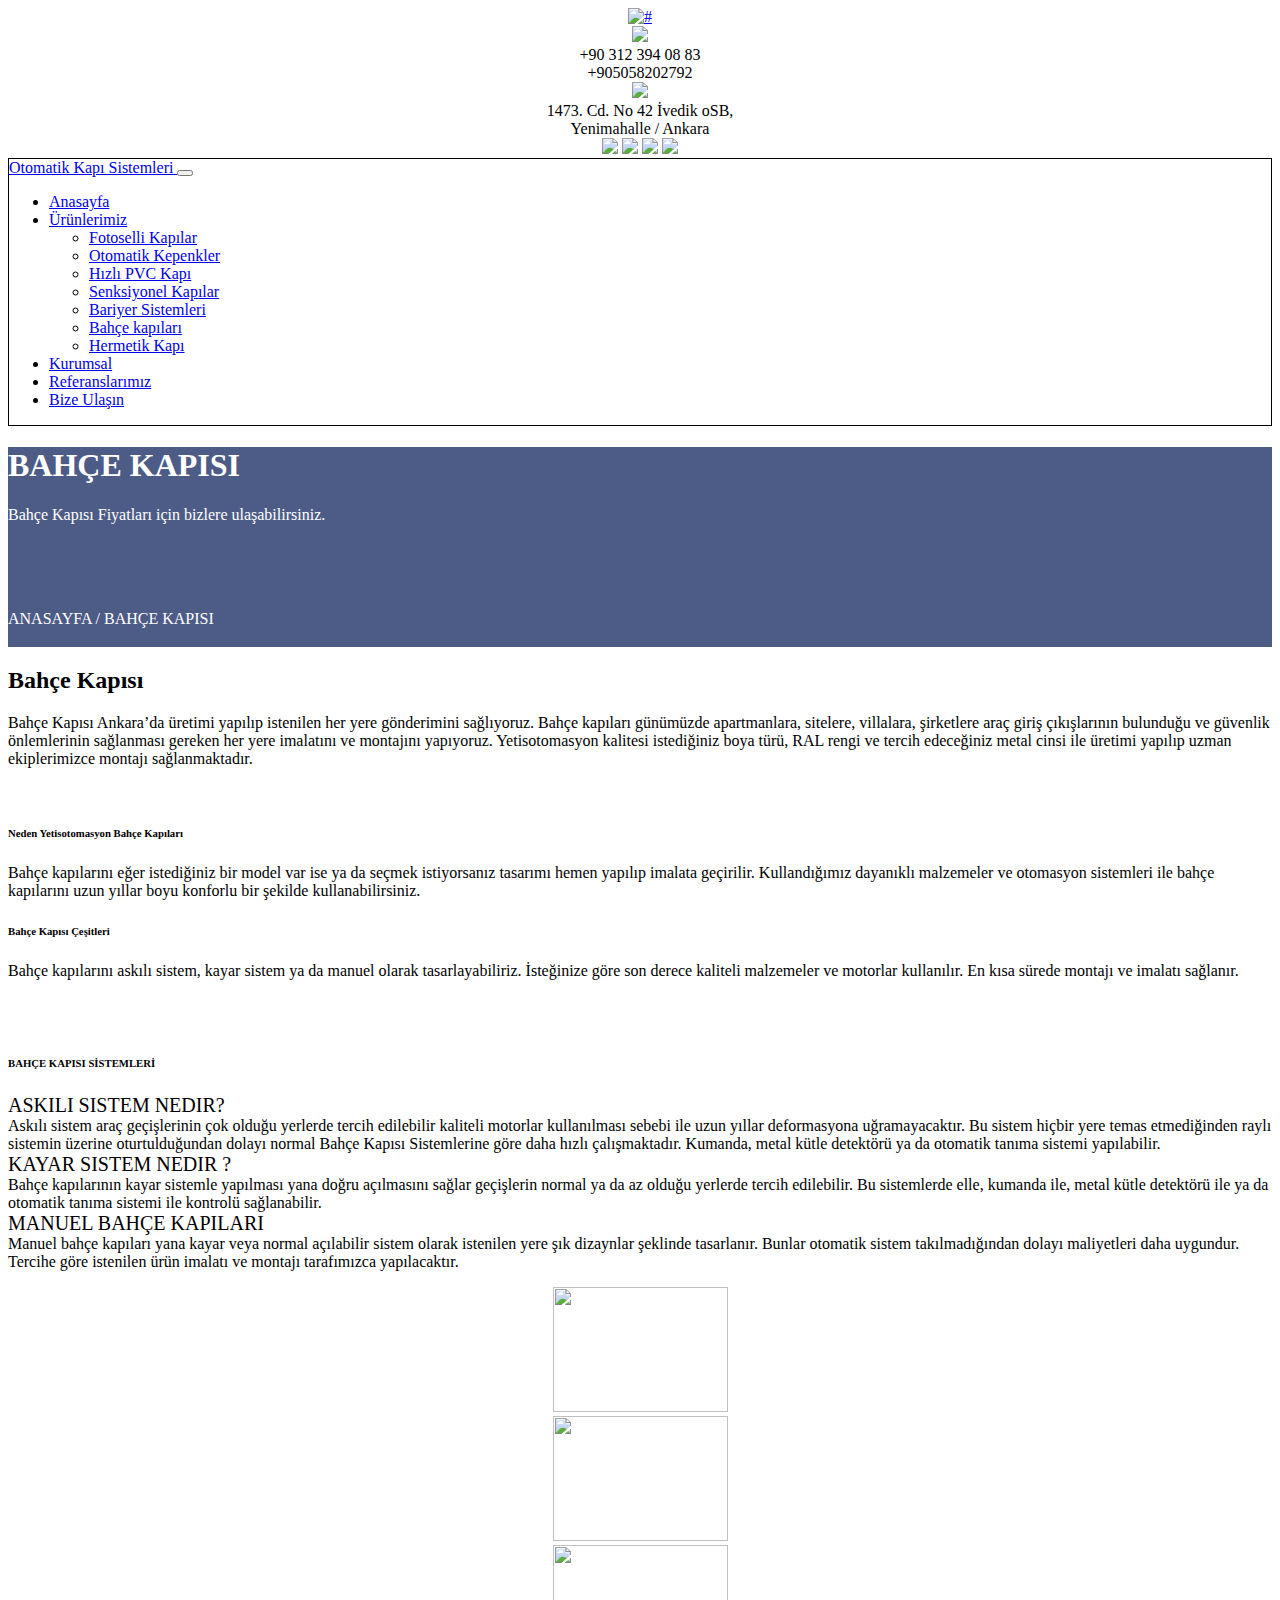
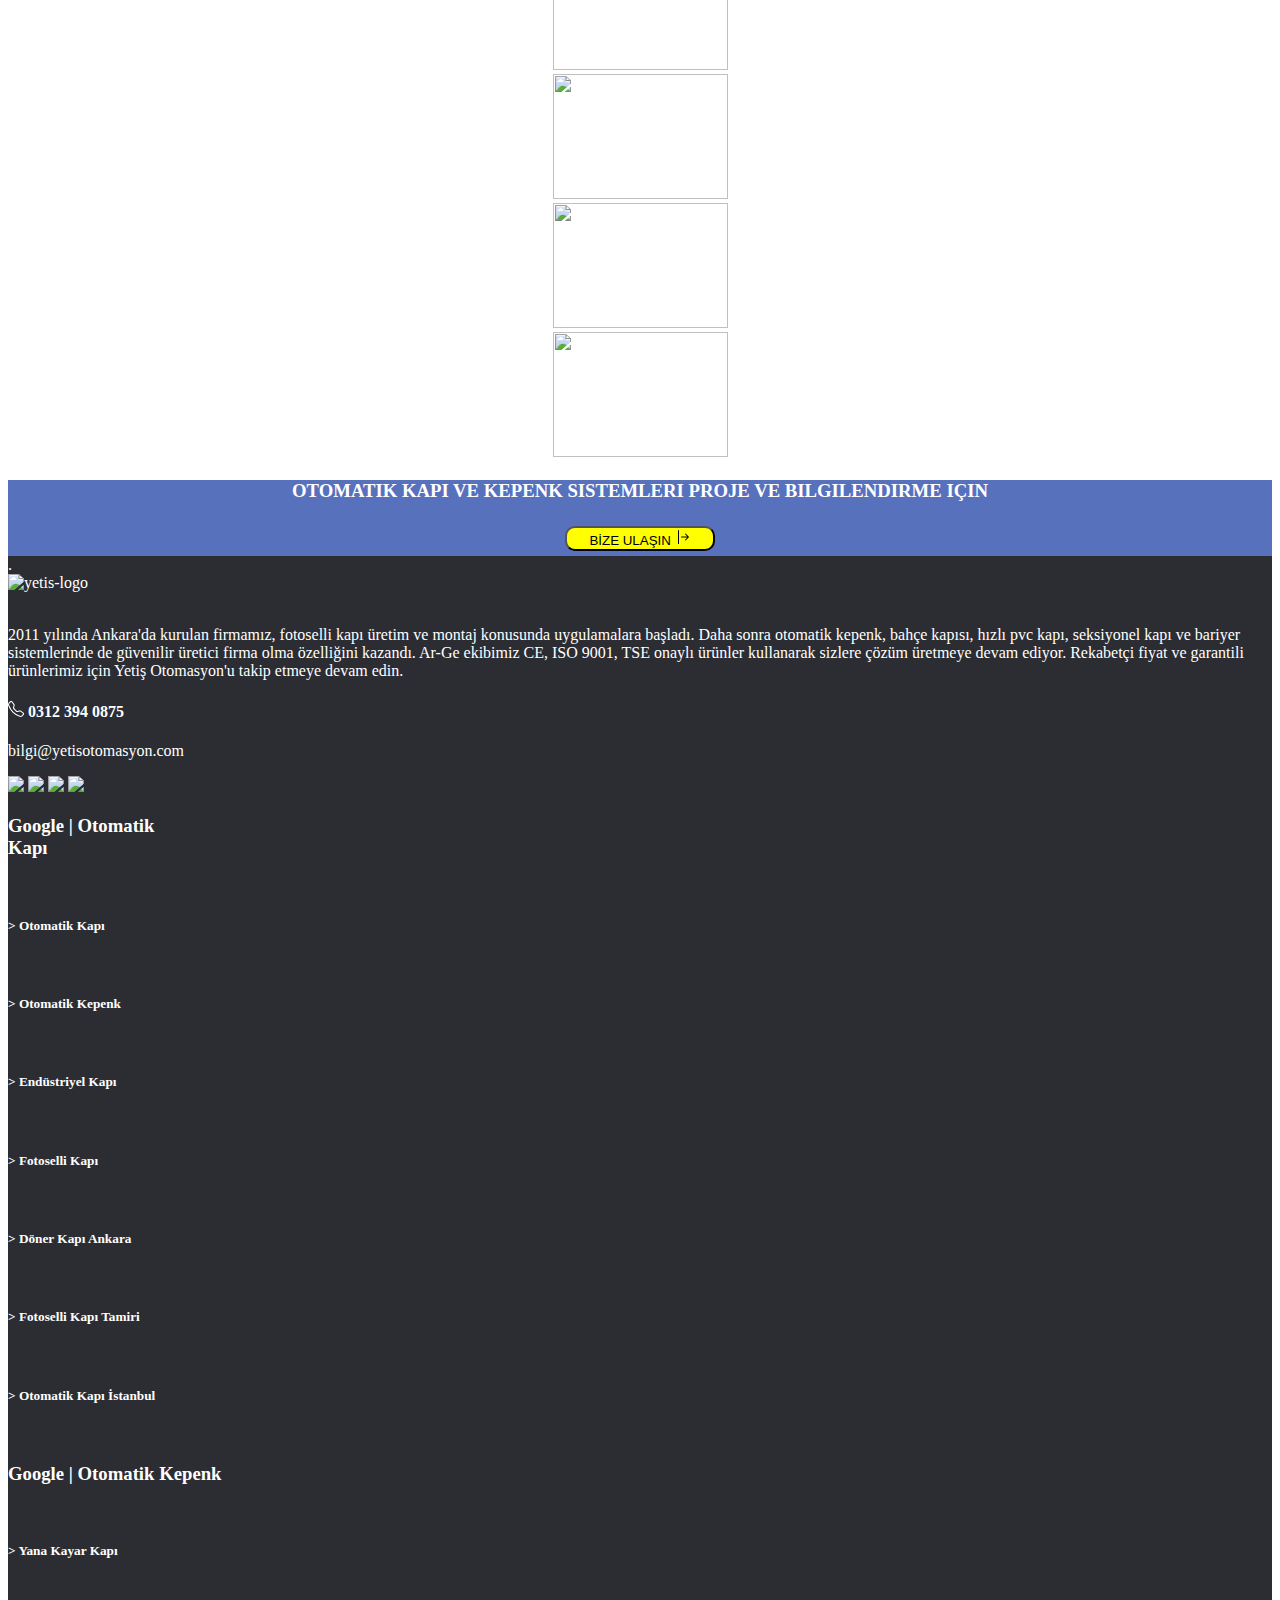
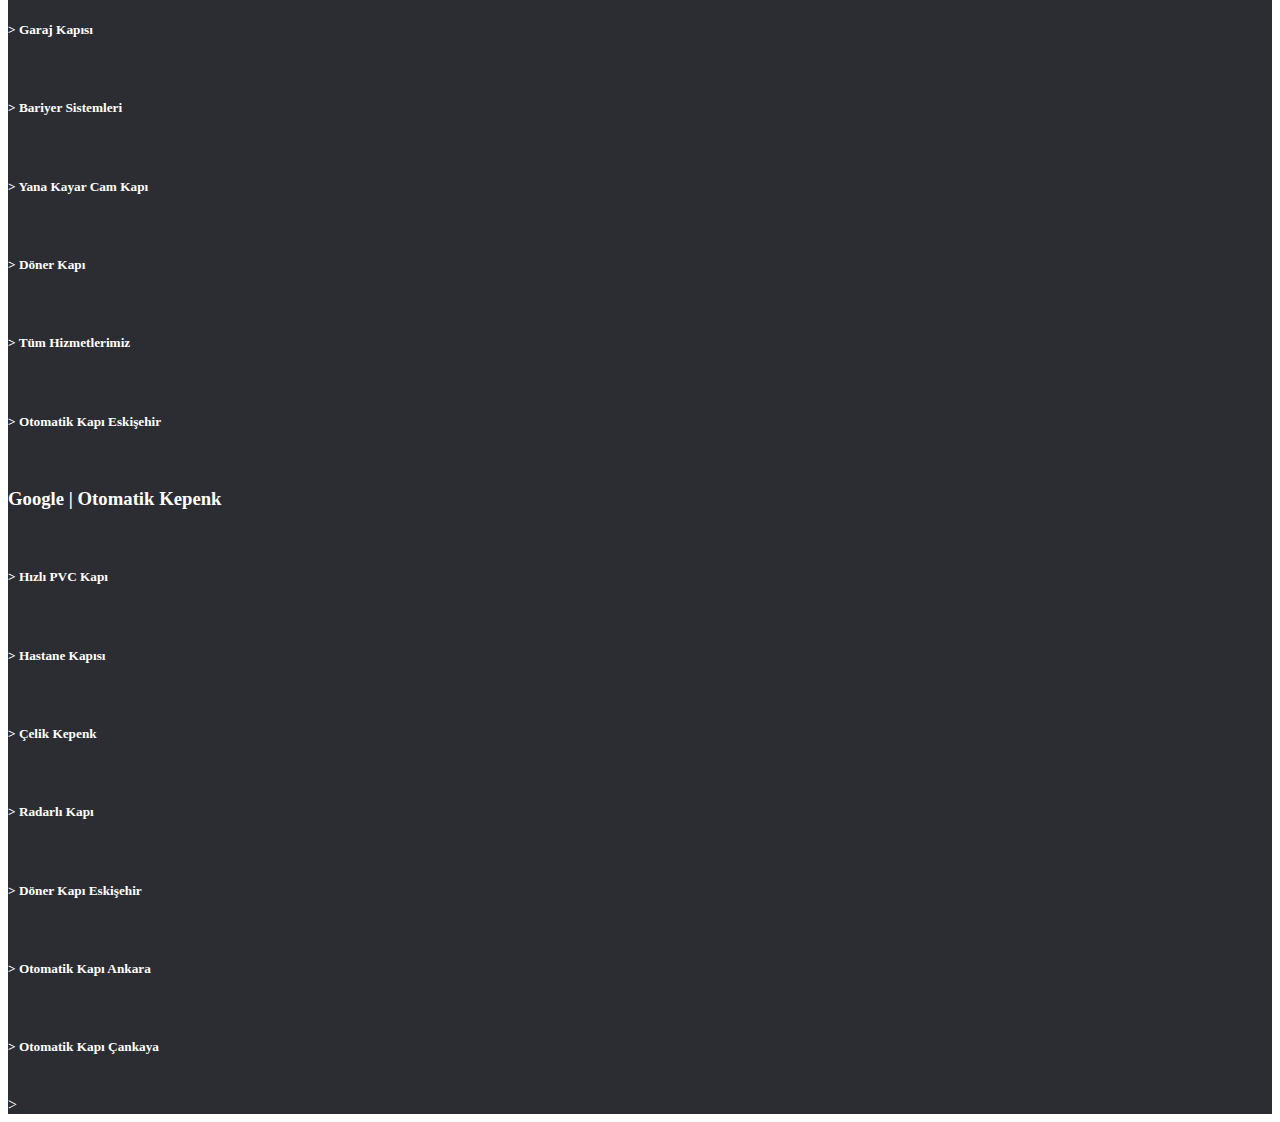
==== bahce-kapisi.html @ 6045803b "dosyalar eklendi" ====
<!doctype html>
<html lang="en">
  <head>
    <!-- Required meta tags -->
    <meta charset="utf-8">
    <meta name="viewport" content="width=device-width, initial-scale=1">

    <!-- Bootstrap CSS -->
    
    <link href="https://cdn.jsdelivr.net/npm/bootstrap@5.1.3/dist/css/bootstrap.min.css" rel="stylesheet" integrity="sha384-1BmE4kWBq78iYhFldvKuhfTAU6auU8tT94WrHftjDbrCEXSU1oBoqyl2QvZ6jIW3" crossorigin="anonymous">
    <!--costum-css-->
    <link rel="stylesheet" href="/assets/ccs/style.css">
    <!--font-famity-->
    <link rel="preconnect" href="https://fonts.googleapis.com">
    <link rel="preconnect" href="https://fonts.gstatic.com" crossorigin>
    <link href="https://fonts.googleapis.com/css2?family=Lobster&display=swap" rel="stylesheet">

    <title>Yetis-Bahçe-Kapısı</title>
  </head>
  <body>
    <!--header- start-->
    <div class="header1">
      <div class="container">
        </div> 
          <div class="row">
              <div class="col-sm-12 col-md-6 col-lg-3 p-4 ">
              <a href="index.html"><img src="/images/header/yetis-logo-jpg.jpg" alt="#"> </a>
                
              </div>
              <div class="col-sm-12 col-md-6 col-lg-3 p-4 phone-logo "> 
                
                  <img src="https://img.icons8.com/doodle/96/000000/ringing-phone.png"/> <br>
                  <a > +90 312 394 08 83 <br>+905058202792</a>
              </div>
              <div class="col-sm-12 col-md-6 col-lg-3 p-4  phone-logo">
                <a href="https://www.google.com/maps/dir/39.9834716,32.7384865/yetis+otomasyon/@39.9874377,32.7282917,15z/data=!3m1!4b1!4m9!4m8!1m1!4e1!1m5!1m1!1s0x14d34a286362b389:0x7eae90946680656!2m2!1d32.7391613!2d39.9924166"> <img src="https://img.icons8.com/dusk/64/000000/worldwide-location.png"/><br>  1473. Cd. No 42 İvedik oSB, <br>       Yenimahalle / Ankara</a>
              </div>
              <div class="col-sm-12 col-md-6 col-lg-3 p-4">
                  <a href="www.facebook.com" class="href"><img src="https://img.icons8.com/fluency/48/000000/facebook-new.png"/></a>    
                  <a href="www.twitter.com" class="href"><img src="https://img.icons8.com/color/48/000000/twitter--v1.png"/></a>
                  <a href="bize-ulasin.html" class="href"><img src="https://img.icons8.com/color/48/000000/apple-mail.png"/></a>
                  <a href="www.instagram.com" class="href"><img src="https://img.icons8.com/fluency/48/000000/instagram-new.png"/></a>
          </div>
          </div>
        </div>
        <!--menu part-->
        <nav class="navbar navbar-expand-lg navbar-light bg-light menu-nvbr ">
          <div class="container">
            <a class="navbar-brand" href="#"> Otomatik Kapı Sistemleri </a>
            <button class="navbar-toggler" type="button" data-bs-toggle="collapse" data-bs-target="#navbarNavDropdown" aria-controls="navbarNavDropdown" aria-expanded="false" aria-label="Toggle navigation">
              <span class="navbar-toggler-icon"></span>
            </button>
            <div class="collapse navbar-collapse" id="navbarNavDropdown">
              <ul class="navbar-nav ms-auto">
                <li class="nav-item">
                  <a class="nav-link active" aria-current="page" href="index.html">Anasayfa</a>
                </li>
                <li class="nav-item dropdown">
                  <a class="nav-link dropdown-toggle " href="#" id="navbarDropdownMenuLink" role="button" data-bs-toggle="dropdown" aria-expanded="false">
                    Ürünlerimiz
                  </a>
                  <ul class="dropdown-menu" aria-labelledby="navbarDropdownMenuLink">
                    <li><a class="dropdown-item" href="fotoselli-kapi.html">Fotoselli Kapılar</a></li>
                    <li><a class="dropdown-item" href="otomatik-kepenkler.html">Otomatik Kepenkler</a></li>
                    <li><a class="dropdown-item" href="hizli-pvc-kapi.html">Hızlı PVC Kapı</a></li>
                    <li><a class="dropdown-item" href="seksiyonel-kapilar.html">Senksiyonel Kapılar</a></li>
                    <li><a class="dropdown-item" href="bariyer-sistemleri.html">Bariyer Sistemleri</a></li>
                    <li><a class="dropdown-item" href="bahce-kapisi.html">Bahçe kapıları</a></li>
                    <li><a class="dropdown-item" href="hermetik-kapi.html">Hermetik Kapı</a></li>
                  </ul>
                </li>
                <li class="nav-item">
                  <a class="nav-link" href="kurumsal.html">Kurumsal</a>
                </li>
                <li class="nav-item">
                  <a class="nav-link" href="referanslar.html">Referanslarımız</a>
                </li>
                <li class="nav-item">
                  <a class="nav-link" href="bize-ulasin.html">Bize Ulaşın</a>
                </li>
                
              </ul>
            </div>
          </div>
        </nav>
        <div class="taniyin-arkaplan p-5">
            <div class="container kurumsal-taniyin">
            <div class="row">
            <h1>BAHÇE KAPISI</h1>
            <p>Bahçe Kapısı Fiyatları için bizlere ulaşabilirsiniz.</p> <br> <br> <br>
            <p>ANASAYFA / BAHÇE KAPISI</p>
            </div>
            </div>
            </div>
            <div class="container mt-5">
                <div class="row">
                        <div class="col-sm-12 col-md-6 col-lg-6 fotoselli-kapilar ">
                        <h2>Bahçe Kapısı</h2>
                        <p>Bahçe Kapısı Ankara’da üretimi yapılıp istenilen her yere gönderimini sağlıyoruz. Bahçe kapıları günümüzde apartmanlara, sitelere, villalara, şirketlere araç giriş çıkışlarının bulunduğu ve güvenlik önlemlerinin sağlanması gereken her yere imalatını ve montajını yapıyoruz. Yetisotomasyon kalitesi istediğiniz boya türü, RAL rengi ve tercih edeceğiniz metal cinsi ile üretimi yapılıp uzman ekiplerimizce montajı sağlanmaktadır.</p><br>
                        <h6>Neden Yetisotomasyon Bahçe Kapıları</h6>
                        <p>Bahçe kapılarını eğer istediğiniz bir model var ise ya da seçmek istiyorsanız tasarımı hemen yapılıp imalata geçirilir. Kullandığımız dayanıklı malzemeler ve otomasyon sistemleri ile bahçe kapılarını uzun yıllar boyu konforlu bir şekilde kullanabilirsiniz.</p>
                        <h6>Bahçe Kapısı Çeşitleri</h6>
                        <p>Bahçe kapılarını askılı sistem, kayar sistem ya da manuel olarak tasarlayabiliriz. İsteğinize göre son derece kaliteli malzemeler ve motorlar kullanılır. En kısa sürede montajı ve imalatı sağlanır.</p>
                         <br>
                    </div>
                    <div class="col-sm-12 col-md-6 col-lg-6 fotoselli-kapilar "><img src="/images/bahçe-kapisi/kayar-bahce-kapisi.jpg" width="100%" alt=""></div>
                </div>
            </div>
            <div class="container  fotoselli-kapilar-alt">
                <div class="row">
                    <div class="col-sm-12">
                        <h6>BAHÇE KAPISI SİSTEMLERİ</h6>
                        <p><span>Askılı Sistem Nedir?</span> <br> Askılı sistem araç geçişlerinin çok olduğu yerlerde tercih edilebilir kaliteli motorlar kullanılması sebebi ile uzun yıllar deformasyona uğramayacaktır. Bu sistem hiçbir yere temas etmediğinden raylı sistemin üzerine oturtulduğundan dolayı normal Bahçe Kapısı Sistemlerine göre daha hızlı çalışmaktadır. Kumanda, metal kütle detektörü ya da otomatik tanıma sistemi yapılabilir.<br>
                        <span>Kayar Sistem Nedir ?</span> <br>
                        Bahçe kapılarının kayar sistemle yapılması yana doğru açılmasını sağlar geçişlerin normal ya da az olduğu yerlerde tercih edilebilir. Bu sistemlerde elle, kumanda ile, metal kütle detektörü ile ya da otomatik tanıma sistemi ile kontrolü sağlanabilir.<br>
                        <span>Manuel Bahçe Kapıları</span> <br>
                        Manuel bahçe kapıları yana kayar veya normal açılabilir sistem olarak istenilen yere şık dizaynlar şeklinde tasarlanır. Bunlar otomatik sistem takılmadığından dolayı maliyetleri daha uygundur. Tercihe göre istenilen ürün imalatı ve montajı tarafımızca yapılacaktır. <br>
                        
                        </p>
                    </div>
                </div>
            </div>
            <div class="container certificate mt-5 ">
                <div class="row">
                  <div class=" col-sm-6 col-lg-2"><img src="/images/certificates/ccompany.jpg" width="175" height="125" alt=""></div>
                  <div class="col-sm-6 col-lg-2"><img src="/images/certificates/ce.jpg" width="175" height="125" alt=""></div>
                  <div class="col-sm-6 col-lg-2"><img src="/images/certificates/guris.jpg" width="175" height="125" alt=""></div>
                  <div class="col-sm-6 col-lg-2"><img src="/images/certificates/tse.jpg" width="175" height="125" alt=""></div>
                  <div class="col-sm-6 col-lg-2"><img src="/images/certificates/tuvturk.jpg" width="175" height="125" alt=""></div>
                  <div class="col-sm-6 col-lg-2"><img src="/images/certificates/türkak.jpg" width="175" height="125" alt=""> </div>
                </div>
              </div>
              <div class="container-fluid bize-ulasin mt-3 py-5">
                <div class="row">
                  <div class="col-sm-12">
                    <h3>Otomatik Kapı ve Kepenk Sistemleri Proje ve Bilgilendirme için</h3>
                   <a href="#"><button>
                      BİZE ULAŞIN 
                      <svg xmlns="http://www.w3.org/2000/svg" width="16" height="16" fill="currentColor" class="bi bi-arrow-bar-right" viewBox="0 0 16 16">
                        <path fill-rule="evenodd" d="M6 8a.5.5 0 0 0 .5.5h5.793l-2.147 2.146a.5.5 0 0 0 .708.708l3-3a.5.5 0 0 0 0-.708l-3-3a.5.5 0 0 0-.708.708L12.293 7.5H6.5A.5.5 0 0 0 6 8zm-2.5 7a.5.5 0 0 1-.5-.5v-13a.5.5 0 0 1 1 0v13a.5.5 0 0 1-.5.5z"/>
                      </svg>
                    </button></a>
                  </div>
                </div>
              </div>
              <div class="footer">
              .<div class="container">
                <div class="row">
                  <div class="col-sm-12 col-lg-3">
                    <img src="/images/footer/logo-footer.png" alt="yetis-logo"> <br> <br>
                    <p>2011 yılında Ankara'da kurulan firmamız, fotoselli kapı üretim ve montaj konusunda uygulamalara başladı. Daha sonra otomatik kepenk, bahçe kapısı, hızlı pvc kapı, seksiyonel kapı ve bariyer sistemlerinde de güvenilir üretici firma olma özelliğini kazandı. Ar-Ge ekibimiz CE, ISO 9001, TSE onaylı ürünler kullanarak sizlere çözüm üretmeye devam ediyor. Rekabetçi fiyat ve garantili ürünlerimiz için Yetiş Otomasyon'u takip etmeye devam edin.</p> 
                    <h4><svg xmlns="http://www.w3.org/2000/svg" width="16" height="16" fill="currentColor" class="bi bi-telephone" viewBox="0 0 16 16">
                      <path d="M3.654 1.328a.678.678 0 0 0-1.015-.063L1.605 2.3c-.483.484-.661 1.169-.45 1.77a17.568 17.568 0 0 0 4.168 6.608 17.569 17.569 0 0 0 6.608 4.168c.601.211 1.286.033 1.77-.45l1.034-1.034a.678.678 0 0 0-.063-1.015l-2.307-1.794a.678.678 0 0 0-.58-.122l-2.19.547a1.745 1.745 0 0 1-1.657-.459L5.482 8.062a1.745 1.745 0 0 1-.46-1.657l.548-2.19a.678.678 0 0 0-.122-.58L3.654 1.328zM1.884.511a1.745 1.745 0 0 1 2.612.163L6.29 2.98c.329.423.445.974.315 1.494l-.547 2.19a.678.678 0 0 0 .178.643l2.457 2.457a.678.678 0 0 0 .644.178l2.189-.547a1.745 1.745 0 0 1 1.494.315l2.306 1.794c.829.645.905 1.87.163 2.611l-1.034 1.034c-.74.74-1.846 1.065-2.877.702a18.634 18.634 0 0 1-7.01-4.42 18.634 18.634 0 0 1-4.42-7.009c-.362-1.03-.037-2.137.703-2.877L1.885.511z"/>
                    </svg> 0312 394 0875 </h4>
                     <p>bilgi@yetisotomasyon.com</p>
                     <a href="www.facebook.com" class="href"><img src="https://img.icons8.com/fluency/48/000000/facebook-new.png"/></a>    
                        <a href="www.twitter.com" class="href"><img src="https://img.icons8.com/color/48/000000/twitter--v1.png"/></a>
                        <a href="http://yetisotomasyon.com/iletisim.html" class="href"><img src="https://img.icons8.com/color/48/000000/apple-mail.png"/></a>
                        <a href="www.instagram.com" class="href"><img src="https://img.icons8.com/fluency/48/000000/instagram-new.png"/></a>
                  </div>
                  <div class="col-sm-12 col-lg-3"><h3>Google | Otomatik <br>  Kapı</h3> <br>
                    <h5>> Otomatik Kapı</h5> <br>
                    <h5>> Otomatik Kepenk</h5> <br>
                    <h5>> Endüstriyel Kapı</h5> <br>
                    <h5>> Fotoselli Kapı </h5> <br>
                    <h5>> Döner Kapı Ankara </h5> <br>
                    <h5>> Fotoselli Kapı Tamiri </h5> <br>
                    <h5>> Otomatik Kapı İstanbul</h5> <br>
                  </div>
                  <div class="col-sm-12 col-lg-3"><h3>Google | Otomatik Kepenk</h3> <br>
                    <h5>> Yana Kayar Kapı</h5> <br>
                    <h5>> Garaj Kapısı</h5> <br>
                    <h5>> Bariyer Sistemleri</h5> <br>
                    <h5>> Yana Kayar Cam Kapı </h5> <br>
                    <h5>> Döner Kapı </h5> <br>
                    <h5>> Tüm Hizmetlerimiz </h5> <br>
                    <h5>> Otomatik Kapı Eskişehir</h5> <br>
                  </div>
                  <div class="col-sm-12 col-lg-3"><h3>Google | Otomatik Kepenk</h3> <br>
                    <h5>> Hızlı PVC Kapı</h5> <br>
                    <h5>> Hastane Kapısı</h5> <br>
                    <h5>> Çelik Kepenk</h5> <br>
                    <h5>> Radarlı Kapı</h5> <br>
                    <h5>> Döner Kapı Eskişehir</h5> <br>
                    <h5>> Otomatik Kapı Ankara</h5> <br>
                    <h5>> Otomatik Kapı Çankaya</h5> <br>
                  </div>>
                </div>
              </div>
              </div>
              <script src="https://cdn.jsdelivr.net/npm/bootstrap@5.1.3/dist/js/bootstrap.bundle.min.js" integrity="sha384-ka7Sk0Gln4gmtz2MlQnikT1wXgYsOg+OMhuP+IlRH9sENBO0LRn5q+8nbTov4+1p" crossorigin="anonymous"></script>
---- assets/ccs/style.css ----
.phone-logo {
   flex-direction: column; 
     
}
.header1 {
    text-align: center;
    
}
.phone-logo img {
    
    height: 3rem;
    
}
.phone-logo a {
    
    color: black;
    font-size: 1rem;
    text-decoration: none;
    font-family: 'Fredoka One', cursive
    
}
.menu-nvbr {
    border: 1px solid black;
}
.slider img{
   height: 750px;
}

.ara-kisim {
    border-right: 0.2rem solid blue;
    padding-right: 3rem;
    text-align-last: end;
    width: 300px;
    height: 120px;
}


.product {
    
    text-align: left;
    background-color: #F8F8F8;
    padding-left: 2rem;
    
}
.product:hover {
    background-color: #5771BD;
    transition: 0.5s;
}
.product span {
    border-bottom: 5px solid yellow ;
  
}
.product-img {
    margin-right: -5rem;
    }
.neler-yaptik  span {
    border-bottom: 3px solid yellow;
}
.marquee1 img {
    padding-left: 2rem;
    
}
.shadow1  {
    width: 100%;
    height: auto;
    display: flex;
    background: #5771BD;
    flex-direction: row;
    justify-content: space-around;
    flex-flow: wrap;
}
.boxes {
    
    height: auto;
    padding: 0;
    filter: grayscale(100%);
    
}
.box {
    padding: 0%;    
    transition: 0.5s;
    
}
.boxes:hover {
    filter: grayscale(0%);
    padding-bottom: 8rem;
    transition: 1s;
    
}
.box-contents {
    margin-top: -8rem;
    text-align: none;
    color: black;
}



.shadow-yetis span {
    border-bottom: 3px solid yellow;

}
.certificate {
    text-align: center;
}
.bize-ulasin {
    text-align: center;
    background-color: #5771BD;
    color: white;
    align-items: center;
    text-transform: uppercase;
}
.bize-ulasin button {
    background-color: yellow;
    width: 150px;
    margin: 5px;
    text-align: center;
    border-radius: 10px;
}
.bize-ulasin button:hover {
    background-color: black;
    color: white;
}
.footer {
    background-color: #2B2D33;
    color: white;
}
.taniyin-arkaplan {
    background-color: #4D5C87;

}
.kurumsal-taniyin {
    height: 200px;
    color: white;
    
}

.referans-img {
    border: 1px solid black;
    width: 400px;
    height: 400px;
}
.referans-img:hover {
    margin: 1px;
    
}
.bize-ulasin-text {
    text-align: center;
}
#bize-ulasin-msj {
    height: 200px;
    width: 100%;
    overflow: hidden;

}

.bize-ulasin-box {
    width: 300px;
    height: 200px;
    border: 2px solid #5771BD;
    padding: 15px;
    text-align: center;
    margin: 5px;
    margin-left: 80px;
    box-shadow: 7px 7px #5771BD;
     
    
}
.bize-ulasin-box h5 {
    text-decoration: underline;
    text-decoration-thickness: 2px;
    text-decoration-color: red;
    
}
.fotoselli-kapilar-alt span {
    text-transform: uppercase;
    font-size: 20px;
    text-align: center;

}
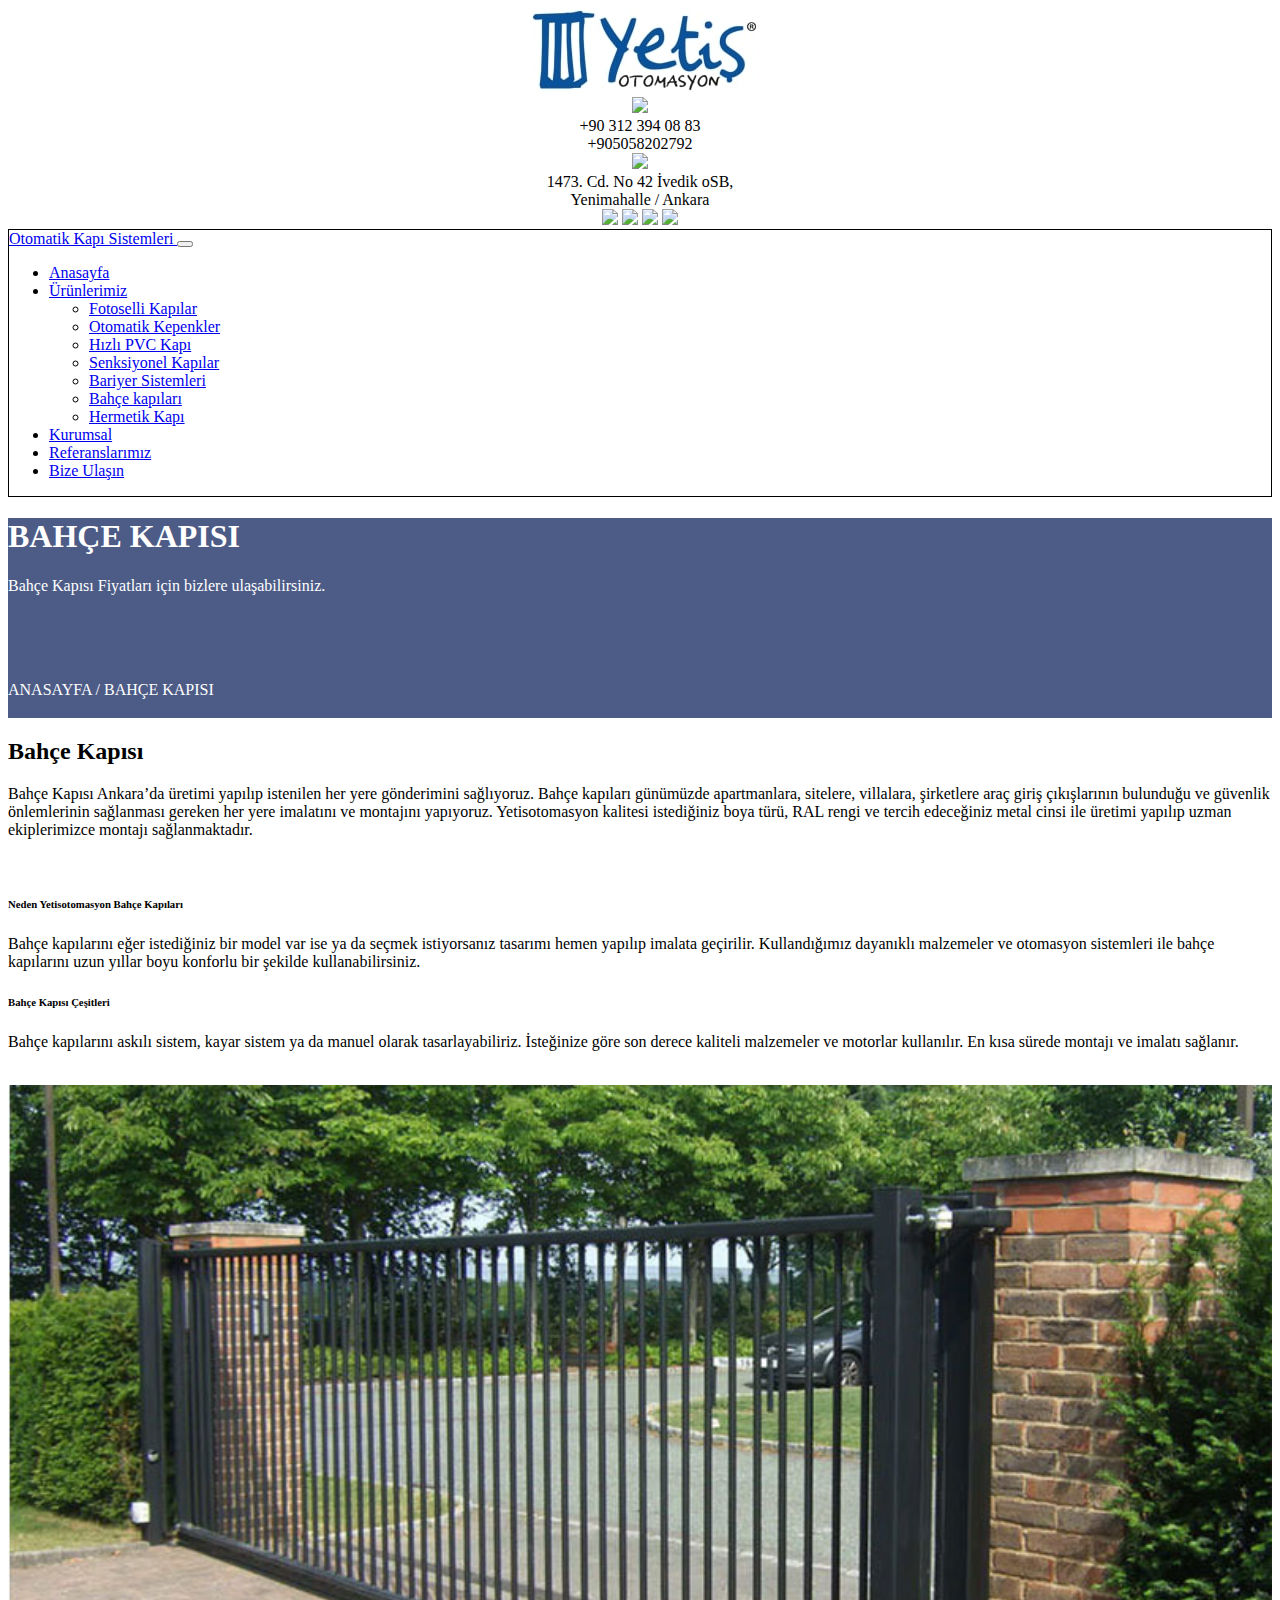
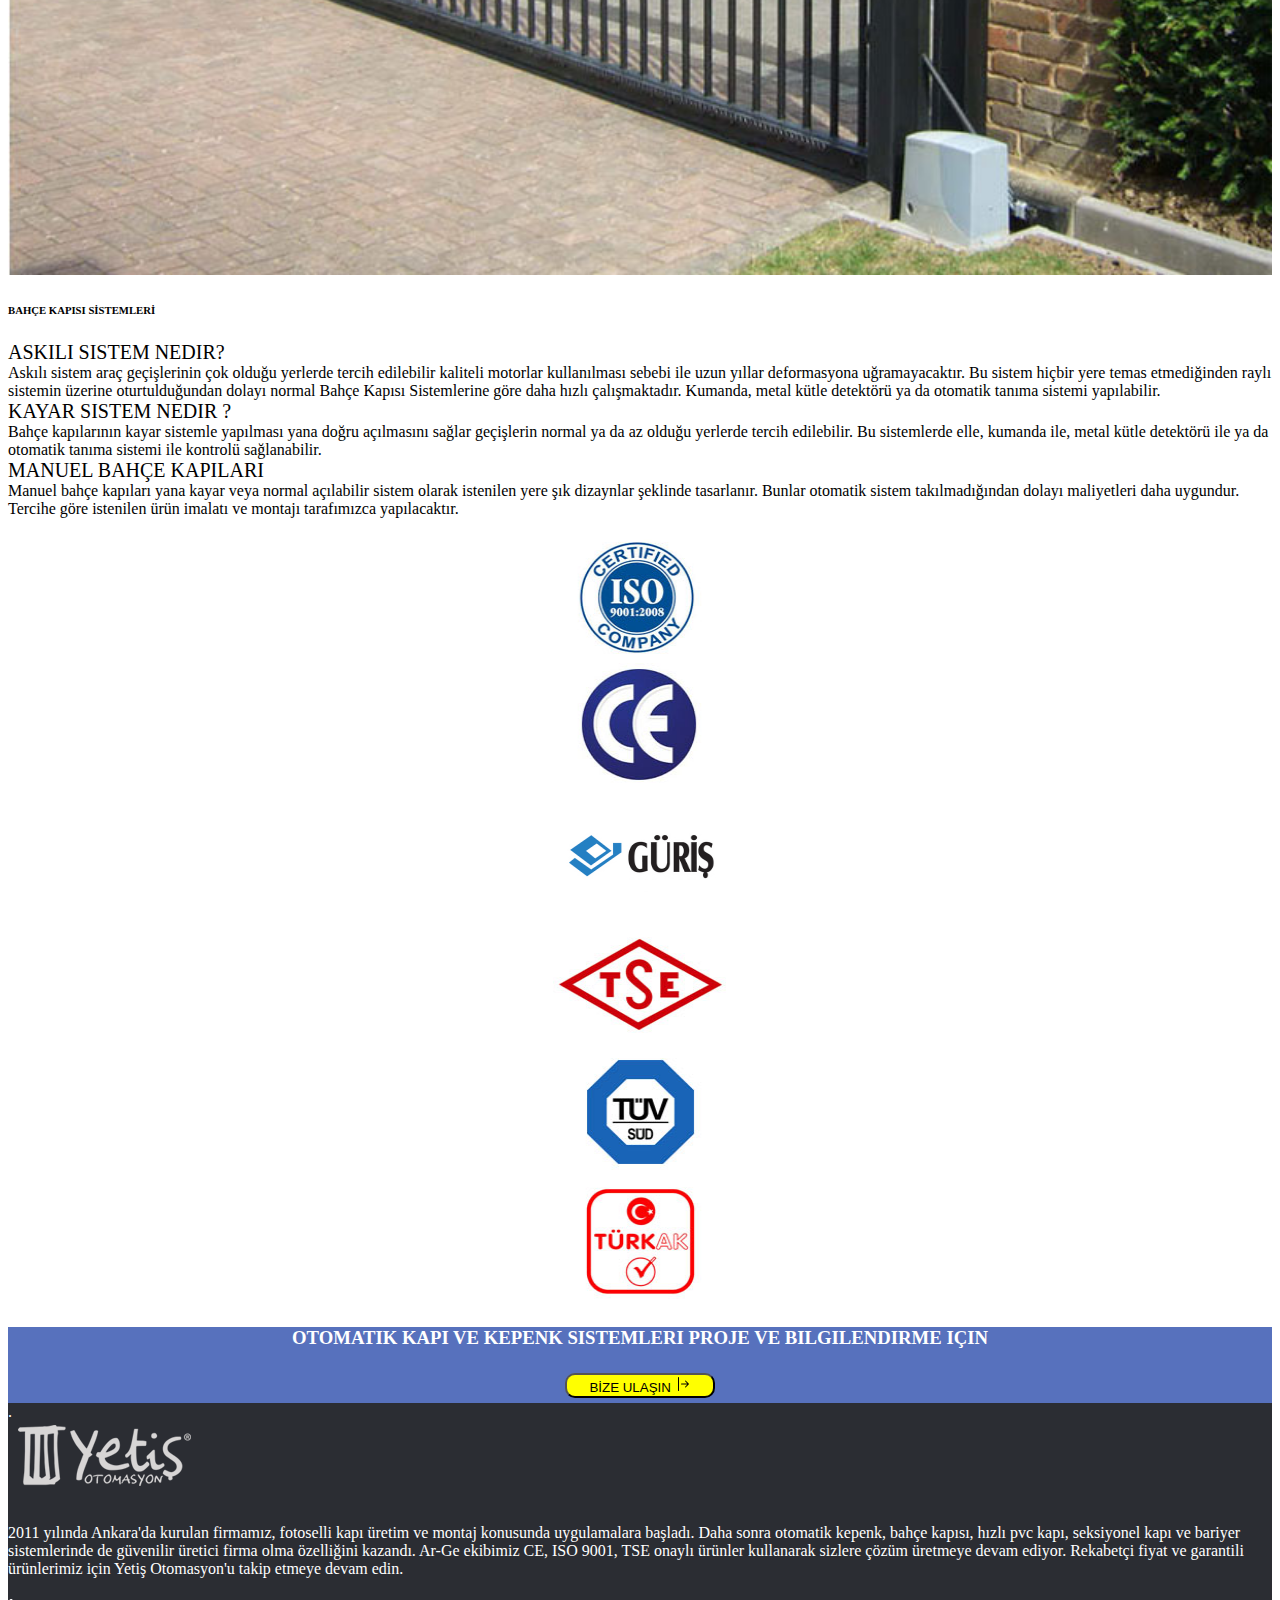
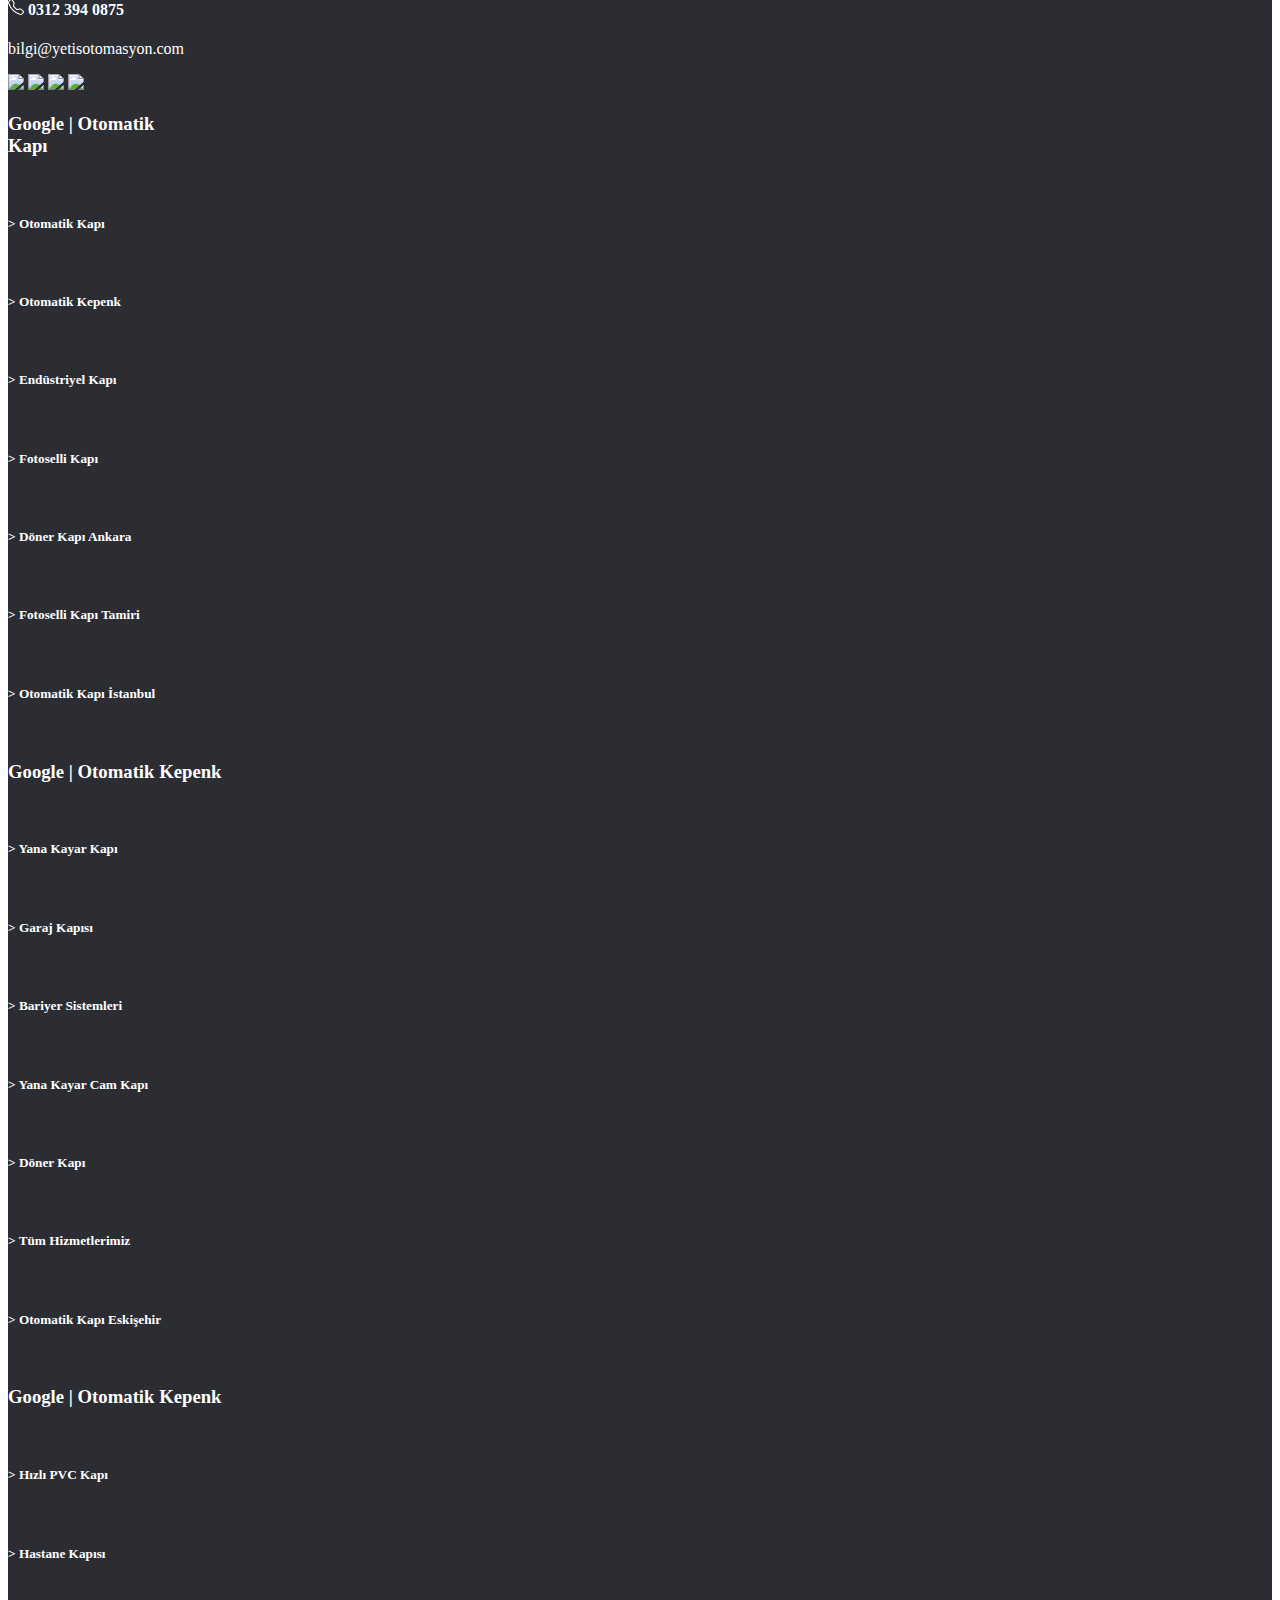
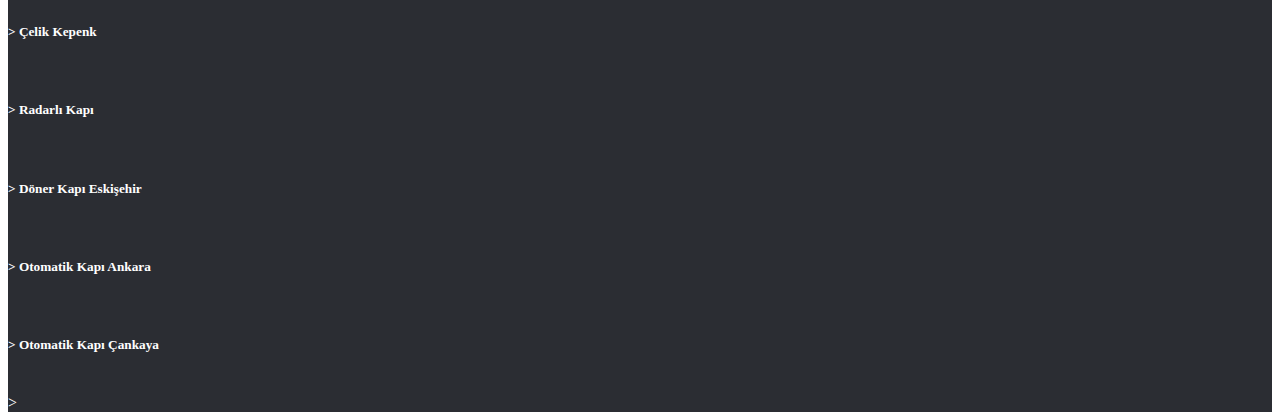
==== commit 0f5a0ac1: "fix images paths" ====
--- a/bahce-kapisi.html
+++ b/bahce-kapisi.html
@@ -24,7 +24,7 @@
         </div> 
           <div class="row">
               <div class="col-sm-12 col-md-6 col-lg-3 p-4 ">
-              <a href="index.html"><img src="/images/header/yetis-logo-jpg.jpg" alt="#"> </a>
+              <a href="index.html"><img src="assets/images/header/yetis-logo-jpg.jpg" alt="#"> </a>
                 
               </div>
               <div class="col-sm-12 col-md-6 col-lg-3 p-4 phone-logo "> 
@@ -103,7 +103,7 @@
                         <p>Bahçe kapılarını askılı sistem, kayar sistem ya da manuel olarak tasarlayabiliriz. İsteğinize göre son derece kaliteli malzemeler ve motorlar kullanılır. En kısa sürede montajı ve imalatı sağlanır.</p>
                          <br>
                     </div>
-                    <div class="col-sm-12 col-md-6 col-lg-6 fotoselli-kapilar "><img src="/images/bahçe-kapisi/kayar-bahce-kapisi.jpg" width="100%" alt=""></div>
+                    <div class="col-sm-12 col-md-6 col-lg-6 fotoselli-kapilar "><img src="assets/images/bahçe-kapisi/kayar-bahce-kapisi.jpg" width="100%" alt=""></div>
                 </div>
             </div>
             <div class="container  fotoselli-kapilar-alt">
@@ -122,12 +122,12 @@
             </div>
             <div class="container certificate mt-5 ">
                 <div class="row">
-                  <div class=" col-sm-6 col-lg-2"><img src="/images/certificates/ccompany.jpg" width="175" height="125" alt=""></div>
-                  <div class="col-sm-6 col-lg-2"><img src="/images/certificates/ce.jpg" width="175" height="125" alt=""></div>
-                  <div class="col-sm-6 col-lg-2"><img src="/images/certificates/guris.jpg" width="175" height="125" alt=""></div>
-                  <div class="col-sm-6 col-lg-2"><img src="/images/certificates/tse.jpg" width="175" height="125" alt=""></div>
-                  <div class="col-sm-6 col-lg-2"><img src="/images/certificates/tuvturk.jpg" width="175" height="125" alt=""></div>
-                  <div class="col-sm-6 col-lg-2"><img src="/images/certificates/türkak.jpg" width="175" height="125" alt=""> </div>
+                  <div class=" col-sm-6 col-lg-2"><img src="assets/images/certificates/ccompany.jpg" width="175" height="125" alt=""></div>
+                  <div class="col-sm-6 col-lg-2"><img src="assets/images/certificates/ce.jpg" width="175" height="125" alt=""></div>
+                  <div class="col-sm-6 col-lg-2"><img src="assets/images/certificates/guris.jpg" width="175" height="125" alt=""></div>
+                  <div class="col-sm-6 col-lg-2"><img src="assets/images/certificates/tse.jpg" width="175" height="125" alt=""></div>
+                  <div class="col-sm-6 col-lg-2"><img src="assets/images/certificates/tuvturk.jpg" width="175" height="125" alt=""></div>
+                  <div class="col-sm-6 col-lg-2"><img src="assets/images/certificates/türkak.jpg" width="175" height="125" alt=""> </div>
                 </div>
               </div>
               <div class="container-fluid bize-ulasin mt-3 py-5">
@@ -147,7 +147,7 @@
               .<div class="container">
                 <div class="row">
                   <div class="col-sm-12 col-lg-3">
-                    <img src="/images/footer/logo-footer.png" alt="yetis-logo"> <br> <br>
+                    <img src="assets/images/footer/logo-footer.png" alt="yetis-logo"> <br> <br>
                     <p>2011 yılında Ankara'da kurulan firmamız, fotoselli kapı üretim ve montaj konusunda uygulamalara başladı. Daha sonra otomatik kepenk, bahçe kapısı, hızlı pvc kapı, seksiyonel kapı ve bariyer sistemlerinde de güvenilir üretici firma olma özelliğini kazandı. Ar-Ge ekibimiz CE, ISO 9001, TSE onaylı ürünler kullanarak sizlere çözüm üretmeye devam ediyor. Rekabetçi fiyat ve garantili ürünlerimiz için Yetiş Otomasyon'u takip etmeye devam edin.</p> 
                     <h4><svg xmlns="http://www.w3.org/2000/svg" width="16" height="16" fill="currentColor" class="bi bi-telephone" viewBox="0 0 16 16">
                       <path d="M3.654 1.328a.678.678 0 0 0-1.015-.063L1.605 2.3c-.483.484-.661 1.169-.45 1.77a17.568 17.568 0 0 0 4.168 6.608 17.569 17.569 0 0 0 6.608 4.168c.601.211 1.286.033 1.77-.45l1.034-1.034a.678.678 0 0 0-.063-1.015l-2.307-1.794a.678.678 0 0 0-.58-.122l-2.19.547a1.745 1.745 0 0 1-1.657-.459L5.482 8.062a1.745 1.745 0 0 1-.46-1.657l.548-2.19a.678.678 0 0 0-.122-.58L3.654 1.328zM1.884.511a1.745 1.745 0 0 1 2.612.163L6.29 2.98c.329.423.445.974.315 1.494l-.547 2.19a.678.678 0 0 0 .178.643l2.457 2.457a.678.678 0 0 0 .644.178l2.189-.547a1.745 1.745 0 0 1 1.494.315l2.306 1.794c.829.645.905 1.87.163 2.611l-1.034 1.034c-.74.74-1.846 1.065-2.877.702a18.634 18.634 0 0 1-7.01-4.42 18.634 18.634 0 0 1-4.42-7.009c-.362-1.03-.037-2.137.703-2.877L1.885.511z"/>
